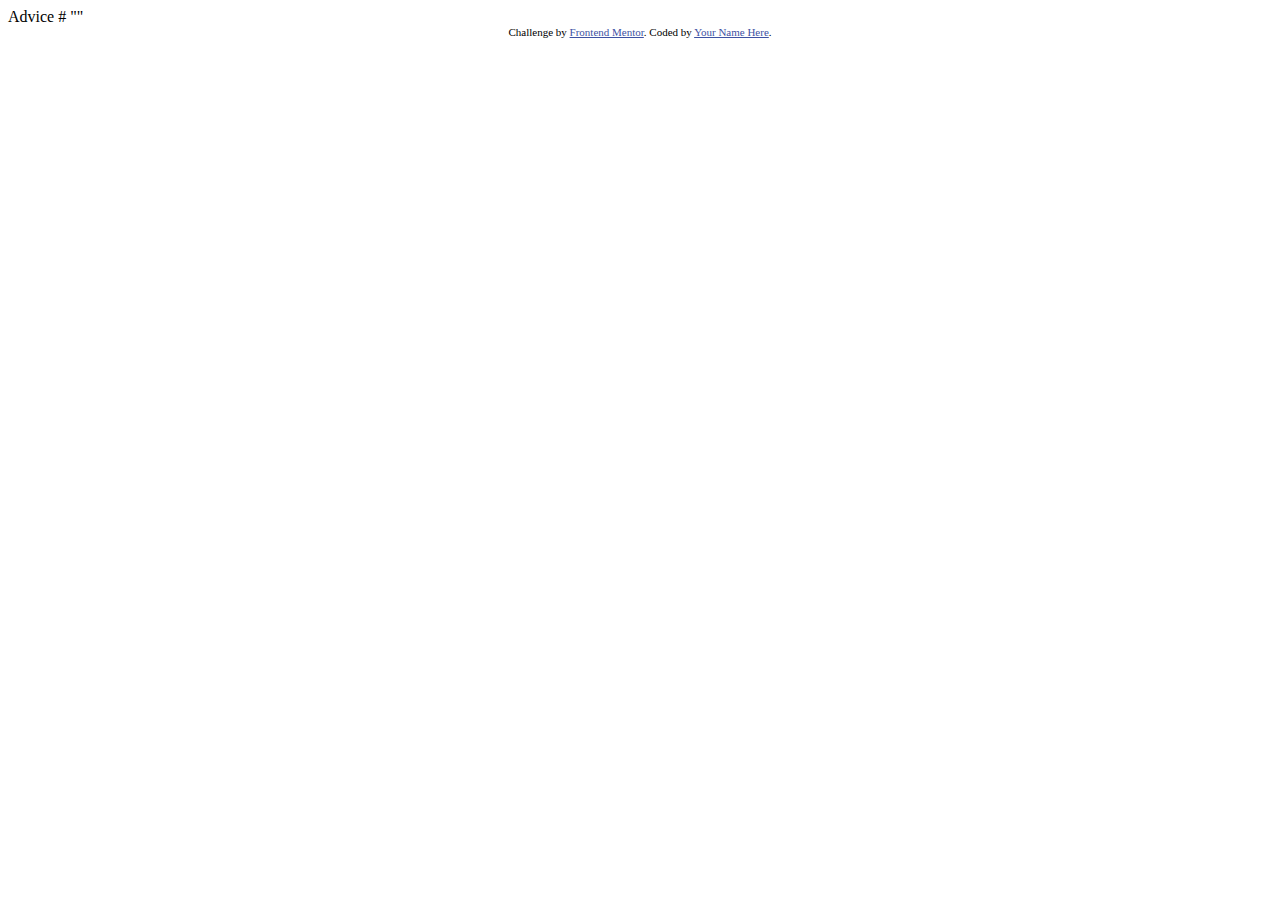
==== index.html @ 4129f713 "add some files" ====
<!DOCTYPE html>
<html lang="en">
<head>
  <meta charset="UTF-8">
  <meta name="viewport" content="width=device-width, initial-scale=1.0"> <!-- displays site properly based on user's device -->

  <link rel="icon" type="image/png" sizes="32x32" href="./images/favicon-32x32.png">
  
  <title>Frontend Mentor | Advice generator app</title>

  <!-- Feel free to remove these styles or customise in your own stylesheet 👍 -->
  <style>
    .attribution { font-size: 11px; text-align: center; }
    .attribution a { color: hsl(228, 45%, 44%); }
  </style>
</head>
<body>

  Advice #<!-- Advice ID goes here -->

  "<!-- Advice text goes here -->"
  
  <div class="attribution">
    Challenge by <a href="https://www.frontendmentor.io?ref=challenge" target="_blank">Frontend Mentor</a>. 
    Coded by <a href="#">Your Name Here</a>.
  </div>
</body>
</html>
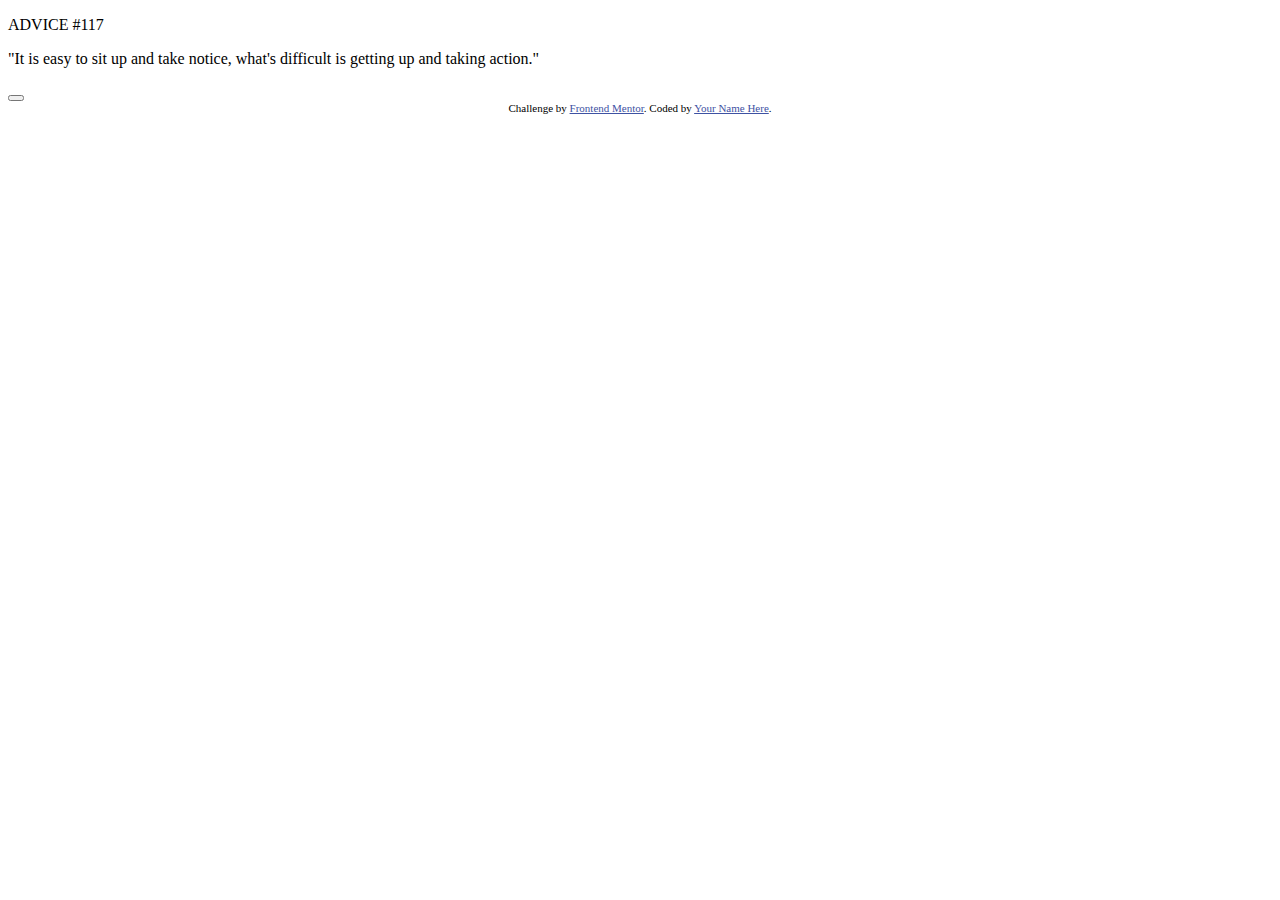
==== commit 66b9c945: "change some styles" ====
--- a/index.html
+++ b/index.html
@@ -3,9 +3,13 @@
 <head>
   <meta charset="UTF-8">
   <meta name="viewport" content="width=device-width, initial-scale=1.0"> <!-- displays site properly based on user's device -->
+  <link rel="preconnect" href="https://fonts.googleapis.com">
+  <link rel="preconnect" href="https://fonts.gstatic.com" crossorigin>
+  <link href="https://fonts.googleapis.com/css2?family=Manrope:wght@800&display=swap" rel="stylesheet">
+  <link rel="stylesheet" href="https://cdn.jsdelivr.net/npm/bootstrap@5.1.3/dist/css/bootstrap.min.css" integrity="sha384-1BmE4kWBq78iYhFldvKuhfTAU6auU8tT94WrHftjDbrCEXSU1oBoqyl2QvZ6jIW3" crossorigin="anonymous">
+  <link rel="stylesheet" href="/styles/style.css">
+  <link rel="icon" type="image/png" sizes="32x32" href="./images/favicon-32x32.png">
 
-  <link rel="icon" type="image/png" sizes="32x32" href="./images/favicon-32x32.png">
-  
   <title>Frontend Mentor | Advice generator app</title>
 
   <!-- Feel free to remove these styles or customise in your own stylesheet 👍 -->
@@ -16,9 +20,24 @@
 </head>
 <body>
 
-  Advice #<!-- Advice ID goes here -->
+  <div class="card">
+    <div class="advice-num-div"> <p class="advice-num">ADVICE #117</p></div>
+    <div class="advice-div"><p class="advice">"It is easy to sit up and take notice, what's difficult is getting up and taking action."</p></div>
+    <div class="advice-btn-div">
+      <span class="bi bi-pause" style="color: white"></span></div>
+    <div class="advice-shuffle-btn-div"><button class="advice-shuffle-btn"></button></div>
+  </div>
 
-  "<!-- Advice text goes here -->"
+
+
+
+
+<!--
+ Advice #Advice ID goes here
+
+  " Advice text goes here "
+-->
+ 
   
   <div class="attribution">
     Challenge by <a href="https://www.frontendmentor.io?ref=challenge" target="_blank">Frontend Mentor</a>. 
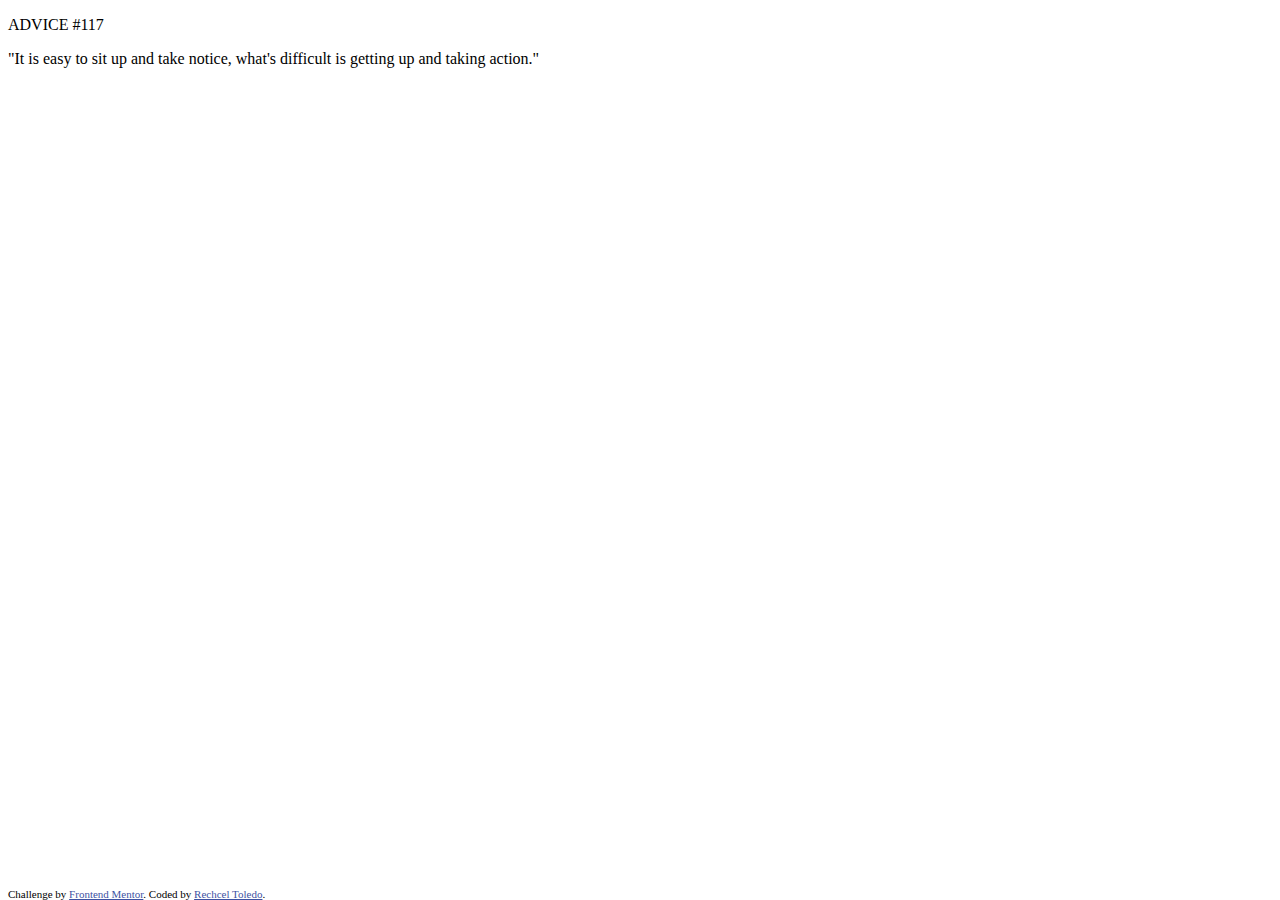
==== commit 3c8f3ae2: "added the btns" ====
--- a/index.html
+++ b/index.html
@@ -6,7 +6,6 @@
   <link rel="preconnect" href="https://fonts.googleapis.com">
   <link rel="preconnect" href="https://fonts.gstatic.com" crossorigin>
   <link href="https://fonts.googleapis.com/css2?family=Manrope:wght@800&display=swap" rel="stylesheet">
-  <link rel="stylesheet" href="https://cdn.jsdelivr.net/npm/bootstrap@5.1.3/dist/css/bootstrap.min.css" integrity="sha384-1BmE4kWBq78iYhFldvKuhfTAU6auU8tT94WrHftjDbrCEXSU1oBoqyl2QvZ6jIW3" crossorigin="anonymous">
   <link rel="stylesheet" href="/styles/style.css">
   <link rel="icon" type="image/png" sizes="32x32" href="./images/favicon-32x32.png">
 
@@ -24,8 +23,11 @@
     <div class="advice-num-div"> <p class="advice-num">ADVICE #117</p></div>
     <div class="advice-div"><p class="advice">"It is easy to sit up and take notice, what's difficult is getting up and taking action."</p></div>
     <div class="advice-btn-div">
-      <span class="bi bi-pause" style="color: white"></span></div>
-    <div class="advice-shuffle-btn-div"><button class="advice-shuffle-btn"></button></div>
+      <img class="advice-btn" src="/Frontend-Mentor---Advice-generator-app/images/pattern-divider-mobile.svg" alt="">
+ </div>
+    <div class="advice-shuffle-btn-div">
+      <div class="advice-shuffle-btn">
+        <img src="/Frontend-Mentor---Advice-generator-app/images/icon-dice.svg" alt=""></div></div>
   </div>
 
 
@@ -39,9 +41,9 @@
 -->
  
   
-  <div class="attribution">
+  <div class="attribution" style="position: absolute; bottom: 0;">
     Challenge by <a href="https://www.frontendmentor.io?ref=challenge" target="_blank">Frontend Mentor</a>. 
-    Coded by <a href="#">Your Name Here</a>.
+    Coded by <a href="#">Rechcel Toledo</a>.
   </div>
 </body>
 </html>